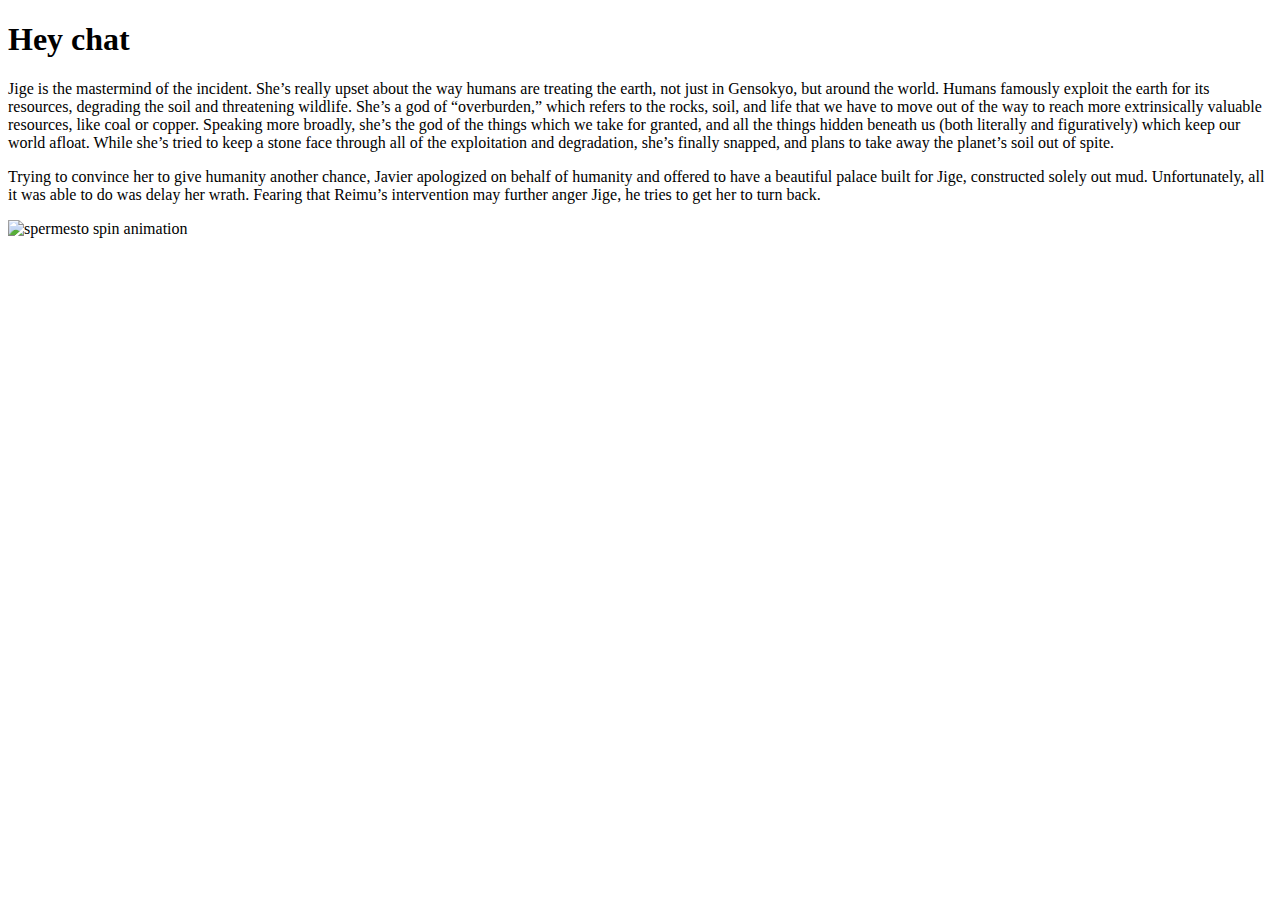
==== index.html @ ebd3ddb7 "Rename test.html to index.html" ====
<!DOCTYPE html>
<html>
	<head>
		<title>Test Document</title>
		<link rel="icon" href="https://i.imgur.com/ATQZbzN.gif" type="image/x-icon">
	</head>
	<body>
		<div id="introduction">
			<h1>Hey chat</h1>
			<p/>Jige is the mastermind of the incident. She’s really upset about the way humans are treating the earth, not just in Gensokyo, but around the world. Humans famously exploit the earth for its resources, degrading the soil and threatening wildlife. She’s a god of “overburden,” which refers to the rocks, soil, and life that we have to move out of the way to reach more extrinsically valuable resources, like coal or copper. Speaking more broadly, she’s the god of the things which we take for granted, and all the things hidden beneath us (both literally and figuratively) which keep our world afloat. While she’s tried to keep a stone face through all of the exploitation and degradation, she’s finally snapped, and plans to take away the planet’s soil out of spite.</p>
			<p/>Trying to convince her to give humanity another chance, Javier apologized on behalf of humanity and offered to have a beautiful palace built for Jige, constructed solely out mud. Unfortunately, all it was able to do was delay her wrath. Fearing that Reimu’s intervention may further anger Jige, he tries to get her to turn back.</p>
			<img src="https://i.imgur.com/ATQZbzN.gif" alt="spermesto spin animation"/>
		<div>
	</body>
</html>
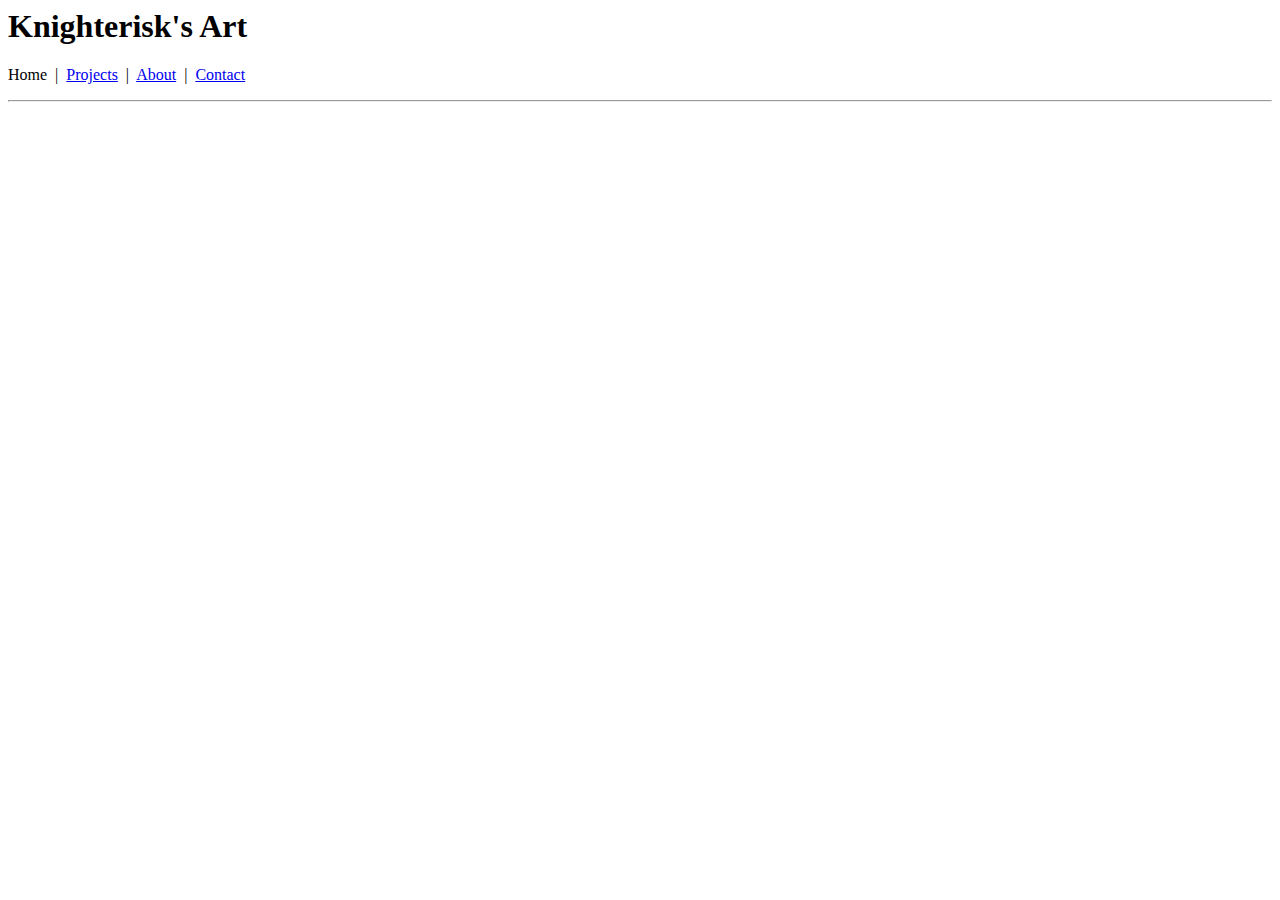
==== commit 1e7dfdda: "initial commit" ====
--- a/index.html
+++ b/index.html
@@ -1,15 +1,21 @@
-<!DOCTYPE html>
-<html>
-	<head>
-		<title>Test Document</title>
-		<link rel="icon" href="https://i.imgur.com/ATQZbzN.gif" type="image/x-icon">
-	</head>
-	<body>
-		<div id="introduction">
-			<h1>Hey chat</h1>
-			<p/>Jige is the mastermind of the incident. She’s really upset about the way humans are treating the earth, not just in Gensokyo, but around the world. Humans famously exploit the earth for its resources, degrading the soil and threatening wildlife. She’s a god of “overburden,” which refers to the rocks, soil, and life that we have to move out of the way to reach more extrinsically valuable resources, like coal or copper. Speaking more broadly, she’s the god of the things which we take for granted, and all the things hidden beneath us (both literally and figuratively) which keep our world afloat. While she’s tried to keep a stone face through all of the exploitation and degradation, she’s finally snapped, and plans to take away the planet’s soil out of spite.</p>
-			<p/>Trying to convince her to give humanity another chance, Javier apologized on behalf of humanity and offered to have a beautiful palace built for Jige, constructed solely out mud. Unfortunately, all it was able to do was delay her wrath. Fearing that Reimu’s intervention may further anger Jige, he tries to get her to turn back.</p>
-			<img src="https://i.imgur.com/ATQZbzN.gif" alt="spermesto spin animation"/>
-		<div>
-	</body>
-</html>
+<DOCTYPE! html>
+<html lang='en'>
+<head>
+	<title>Knighterisk's Art</title>
+</head>
+<body>
+	<h1>Knighterisk's Art</h1>
+	<div id='menu'>
+		<p>
+			Home
+			&nbsp|&nbsp
+			<a href='./projects.html'>Projects</a>
+			&nbsp|&nbsp 
+			<a href='./about.html'>About</a>
+			&nbsp|&nbsp 
+			<a href='./contact.html'>Contact</a>
+		</p>
+	</div>
+	<hr>
+</body>
+</html>